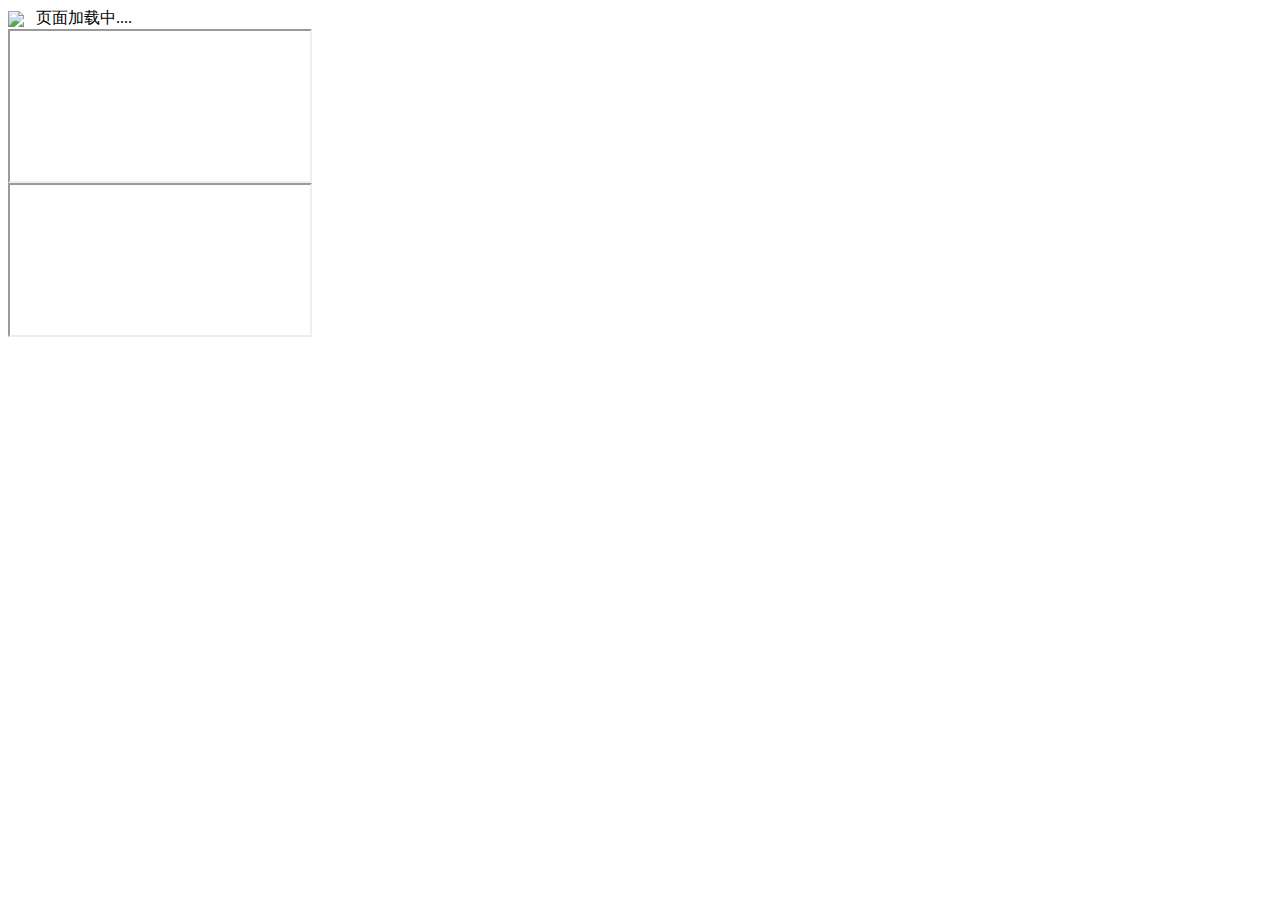
==== index.html @ f7bdf3fc "Add 项目框架初步搭建" ====
<!DOCTYPE html PUBLIC "-//W3C//DTD XHTML 1.0 Transitional//EN" "http://www.w3.org/TR/xhtml1/DTD/xhtml1-transitional.dtd">
<html xmlns="http://www.w3.org/1999/xhtml">
<head>
    <meta http-equiv="Content-Type" content="text/html; charset=utf-8"/>
    <meta http-equiv="X-UA-Compatible" content="IE=edge"/>
    <title>
        夏立的个人系统
    </title>

</head>
<body>
<div id="loading">
    <div class="loading-indicator">
        <img src="static/images/loadinga.gif"   style="margin-right:8px;" align="absmiddle"/>
        页面加载中....
        <span id="loading-msg">
                </span>
    </div>
</div>

<div><iframe seamless></iframe></div>
<div><iframe seamless></iframe></div>
</body>
</html>
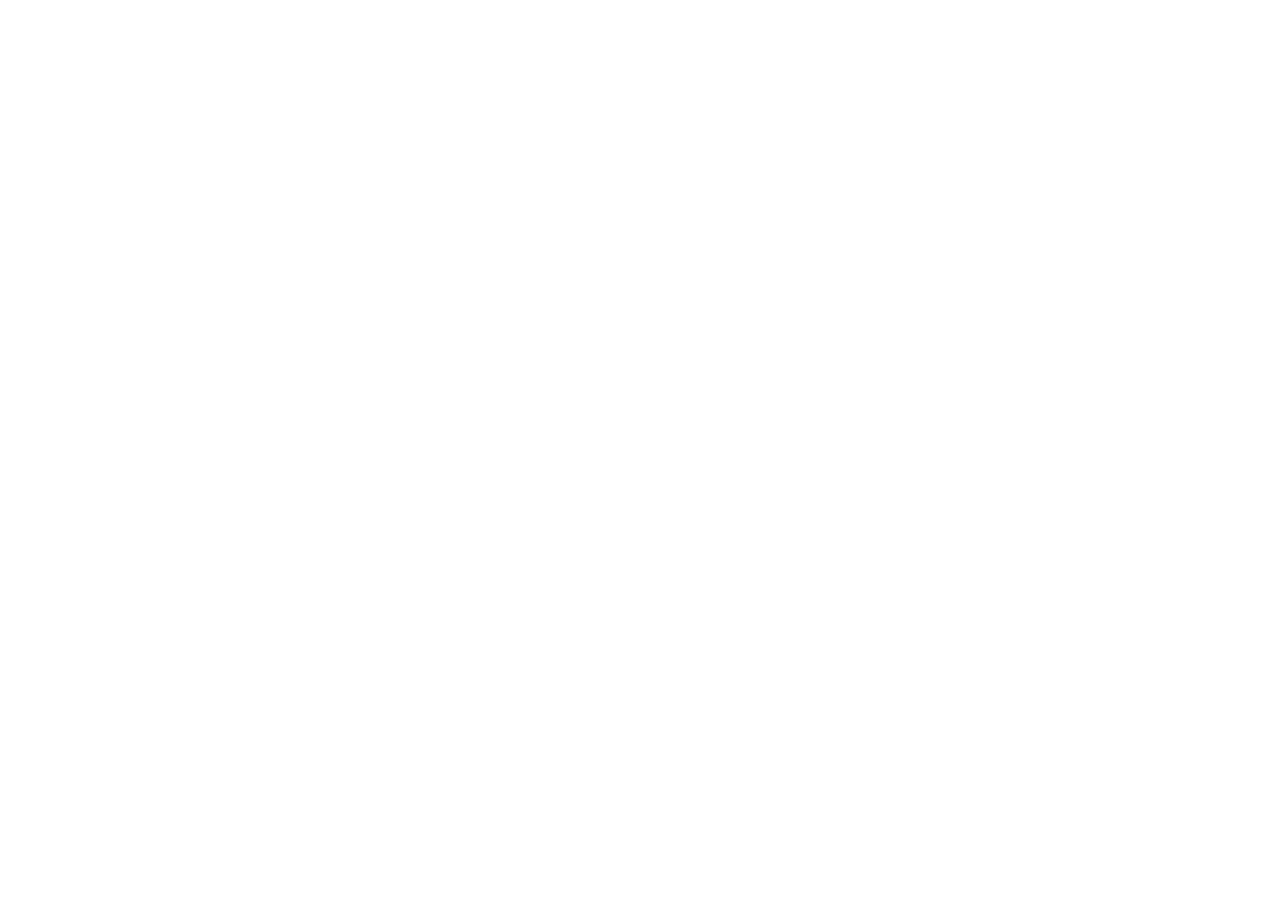
==== commit a0f5aedb: "Add 增加文件" ====
--- a/index.html
+++ b/index.html
@@ -2,23 +2,24 @@
 <html xmlns="http://www.w3.org/1999/xhtml">
 <head>
     <meta http-equiv="Content-Type" content="text/html; charset=utf-8"/>
-    <meta http-equiv="X-UA-Compatible" content="IE=edge"/>
     <title>
-        夏立的个人系统
+
     </title>
+    <script type="text/javascript" src="./index.js"></script>
 
 </head>
 <body>
-<div id="loading">
-    <div class="loading-indicator">
-        <img src="static/images/loadinga.gif"   style="margin-right:8px;" align="absmiddle"/>
-        页面加载中....
-        <span id="loading-msg">
-                </span>
-    </div>
-</div>
+<div class="container" id="container"></div>
+<script type="text/javascript">
+    var body, bodyX, bodyY, bodyW, bodyH,divId;
+    divId = 'container';
+    body = document.getElementById(divId);
+    bodyX = body.offsetLeft;
+    bodyY = body.offsetTop;
+    bodyW = body.offsetWidth;
+    bodyH = body.offsetHeight;
+    draw.init(bodyX, bodyY, bodyW, bodyH, body);
 
-<div><iframe seamless></iframe></div>
-<div><iframe seamless></iframe></div>
+</script>
 </body>
 </html>
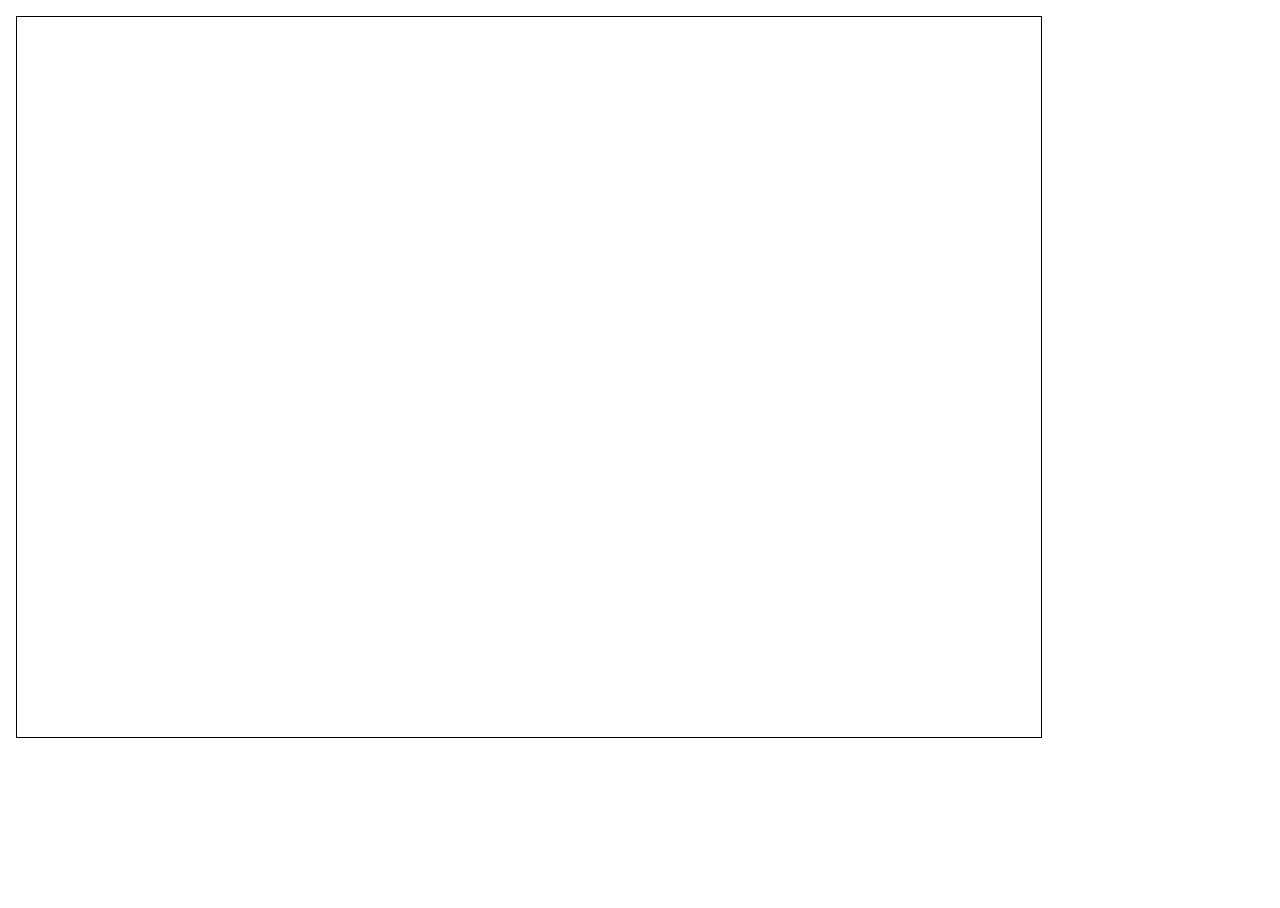
==== commit 8a59acf8: "Add 增加文件" ====
--- a/index.html
+++ b/index.html
@@ -5,20 +5,25 @@
     <title>
 
     </title>
+    <style  type="text/css">
+        .container{position:absolute;margin:0 auto;height:100%;width:100%;}
+    </style>
     <script type="text/javascript" src="./index.js"></script>
 
 </head>
 <body>
 <div class="container" id="container"></div>
 <script type="text/javascript">
-    var body, bodyX, bodyY, bodyW, bodyH,divId;
+    var body, bodyX, bodyY, bodyW, bodyH,divId,draw;
     divId = 'container';
     body = document.getElementById(divId);
     bodyX = body.offsetLeft;
     bodyY = body.offsetTop;
     bodyW = body.offsetWidth;
     bodyH = body.offsetHeight;
+    draw = new Draw();
     draw.init(bodyX, bodyY, bodyW, bodyH, body);
+    console.log(bodyH);
 
 </script>
 </body>
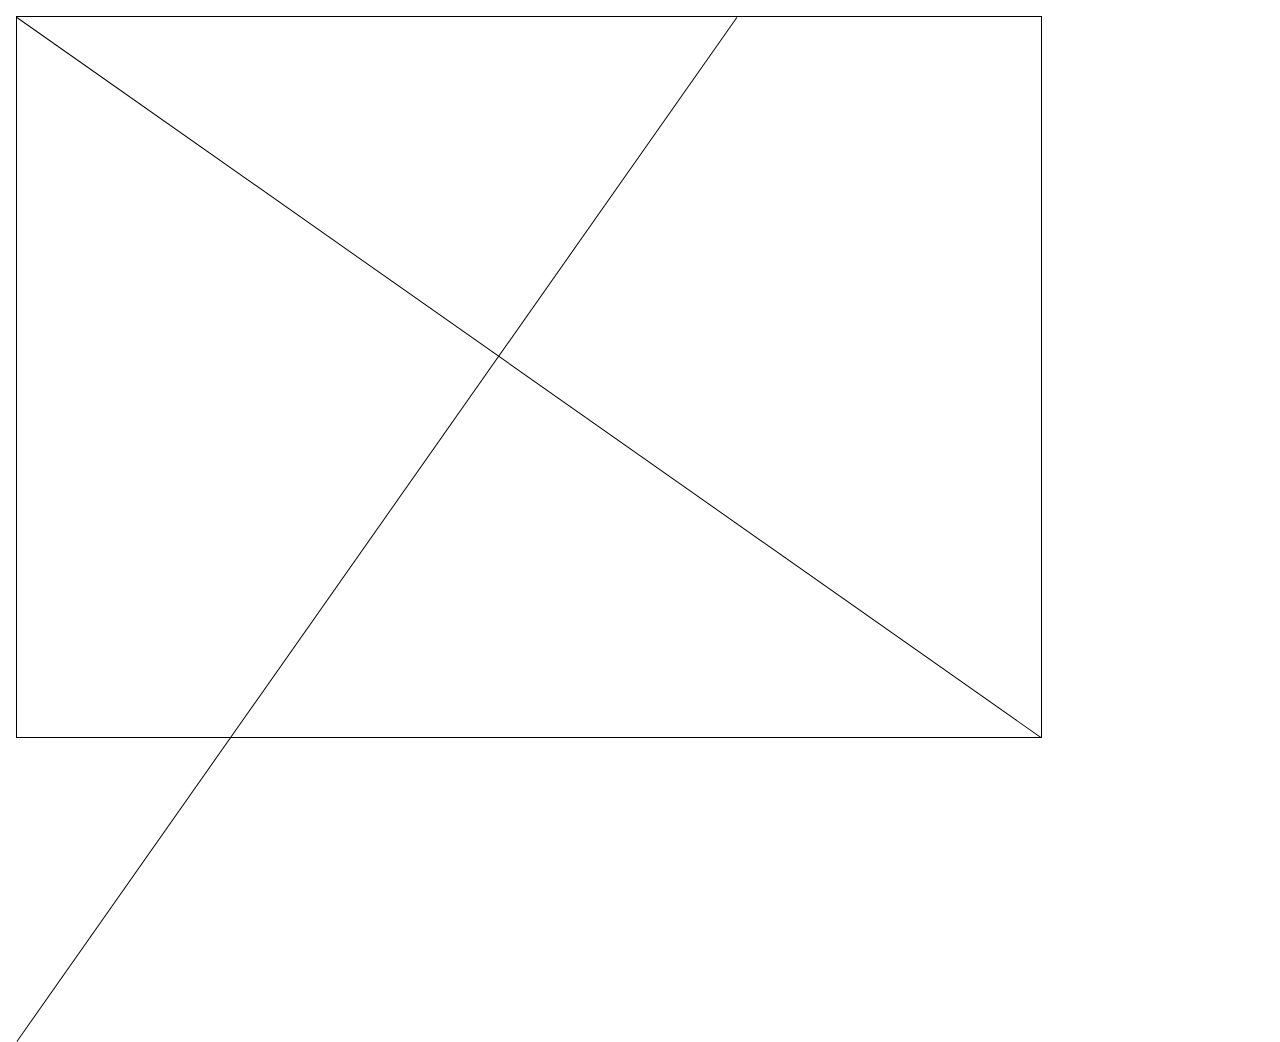
==== commit 69c2eec1: "Add 增加文件" ====
--- a/index.html
+++ b/index.html
@@ -11,8 +11,8 @@
     <script type="text/javascript" src="./index.js"></script>
 
 </head>
-<body>
-<div class="container" id="container"></div>
+<body >
+<div class="container" id="container" style="position:absolute;"></div>
 <script type="text/javascript">
     var body, bodyX, bodyY, bodyW, bodyH,divId,draw;
     divId = 'container';
@@ -23,7 +23,6 @@
     bodyH = body.offsetHeight;
     draw = new Draw();
     draw.init(bodyX, bodyY, bodyW, bodyH, body);
-    console.log(bodyH);
 
 </script>
 </body>
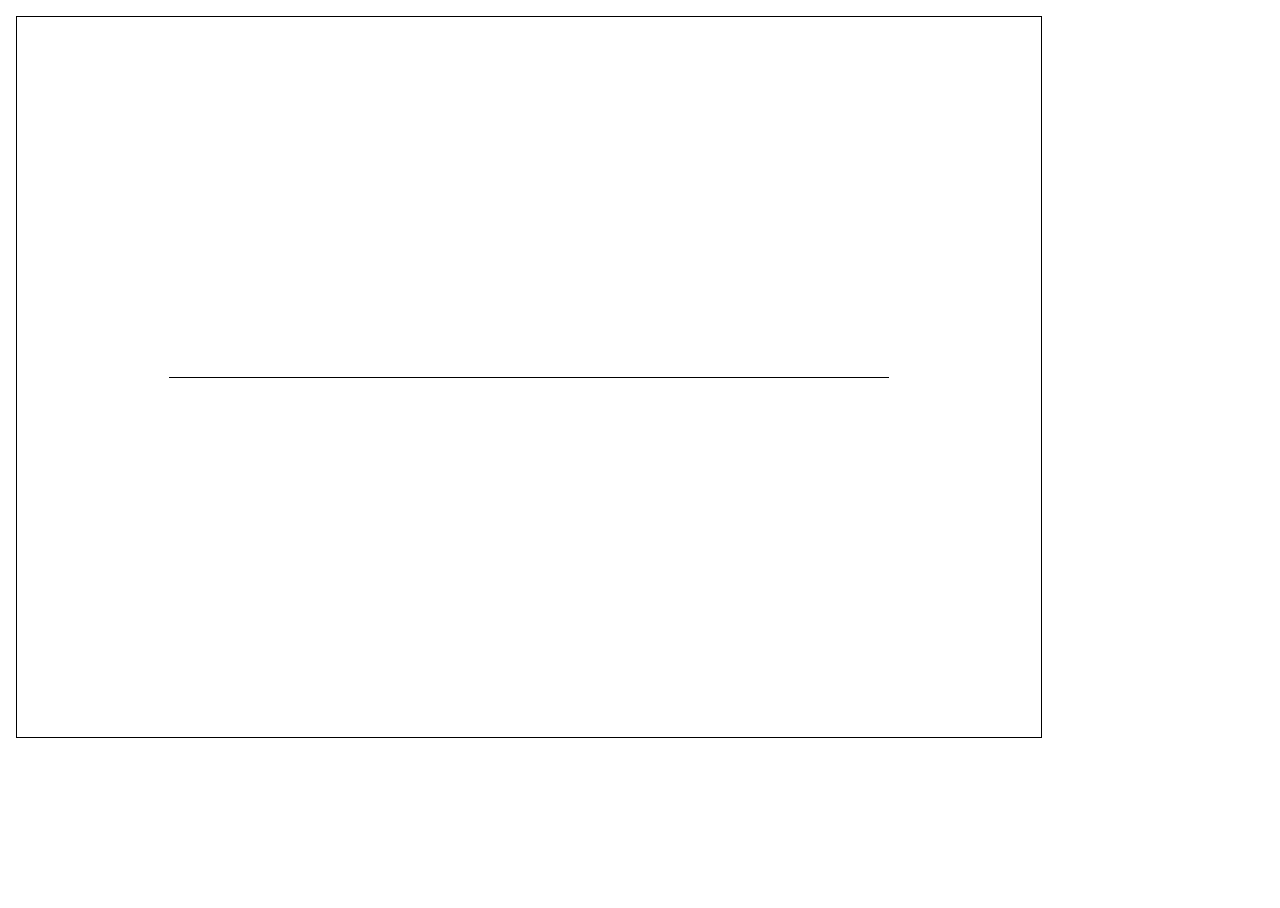
==== commit 99ed9040: "Add 增加文件" ====
--- a/index.html
+++ b/index.html
@@ -22,7 +22,7 @@
     bodyW = body.offsetWidth;
     bodyH = body.offsetHeight;
     draw = new Draw();
-    draw.init(bodyX, bodyY, bodyW, bodyH, body);
+    draw.init(bodyX, bodyY, bodyW, bodyH, body, 8);
 
 </script>
 </body>
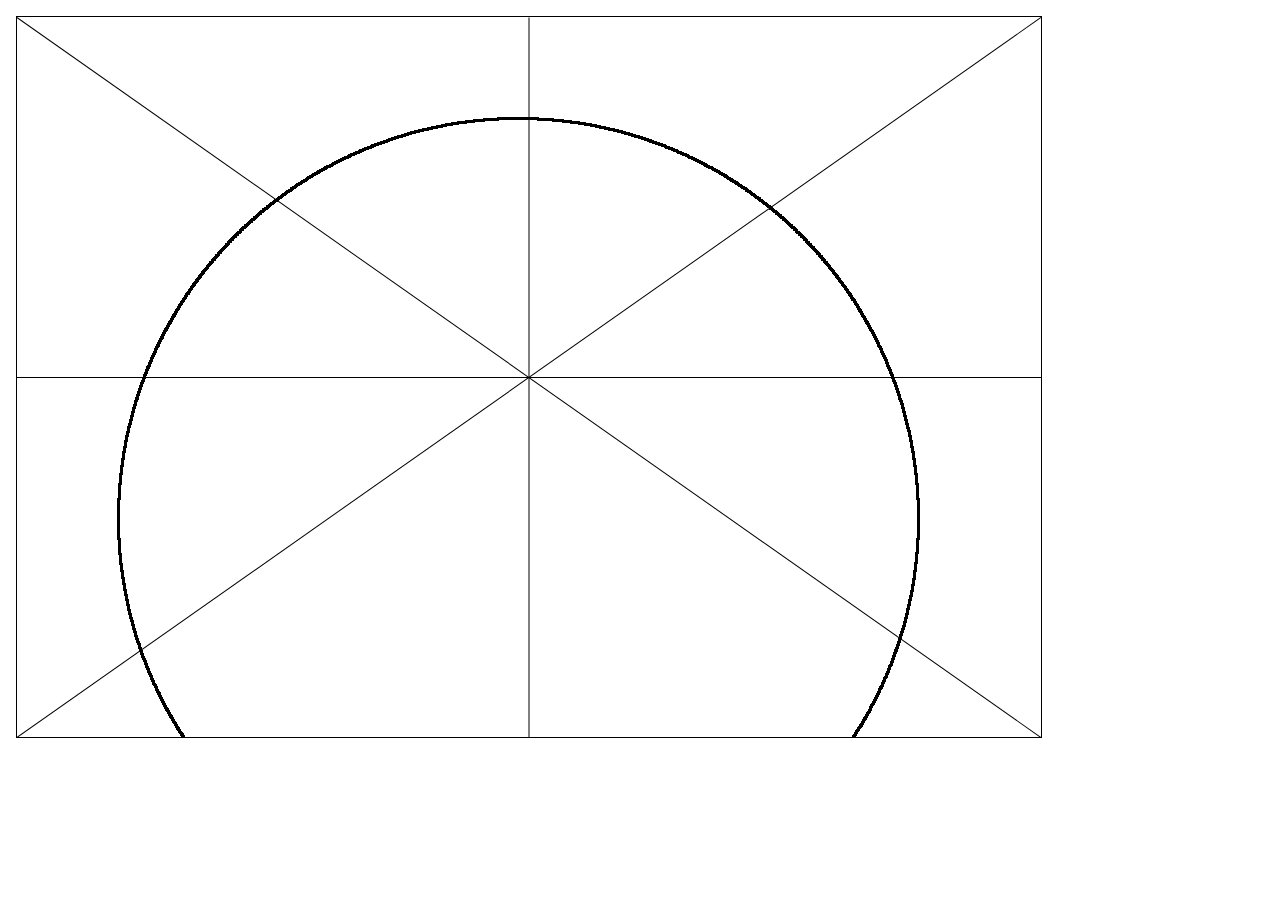
==== commit cecaa4ce: "Add 增加文件" ====
--- a/index.html
+++ b/index.html
@@ -24,6 +24,8 @@
     draw = new Draw();
     draw.init(bodyX, bodyY, bodyW, bodyH, body, 8);
 
+    draw.circle(500, 500, 400, 0);
+
 </script>
 </body>
 </html>
